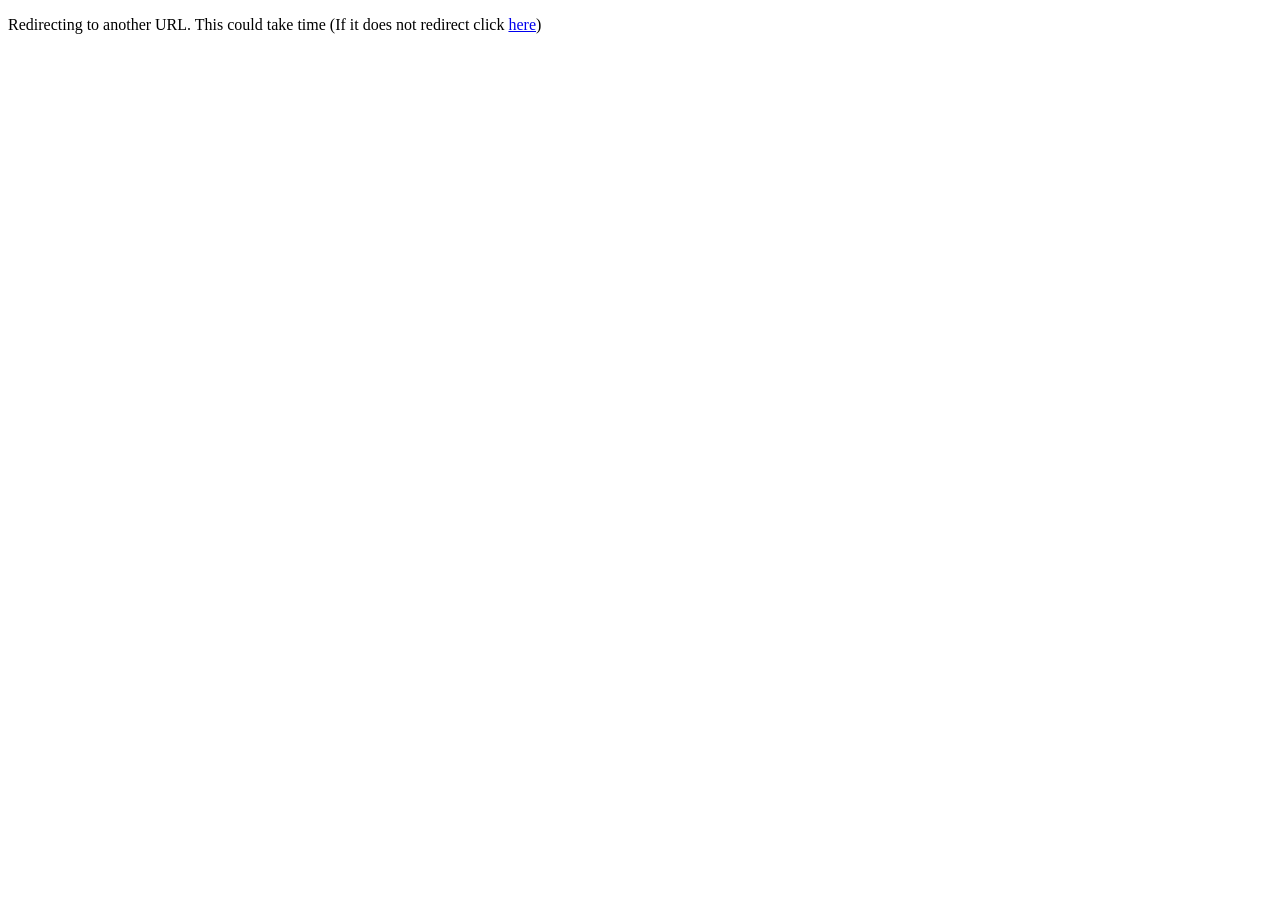
==== index.html @ 9d1f89e5 "Create index.html" ====
<!DOCTYPE html>
<html>

<head>
	<title>Redirecting...</title>
	<meta http-equiv='refresh' content='10; URL=https://Azzys-Army.azzyofficial.repl.co/pages/hub.html'>
</head>

<body>
	<p>Redirecting to another URL. This could take time (If it does not redirect click <a href='pages/hub.html'>here</a>)</p>
</body>

</html>
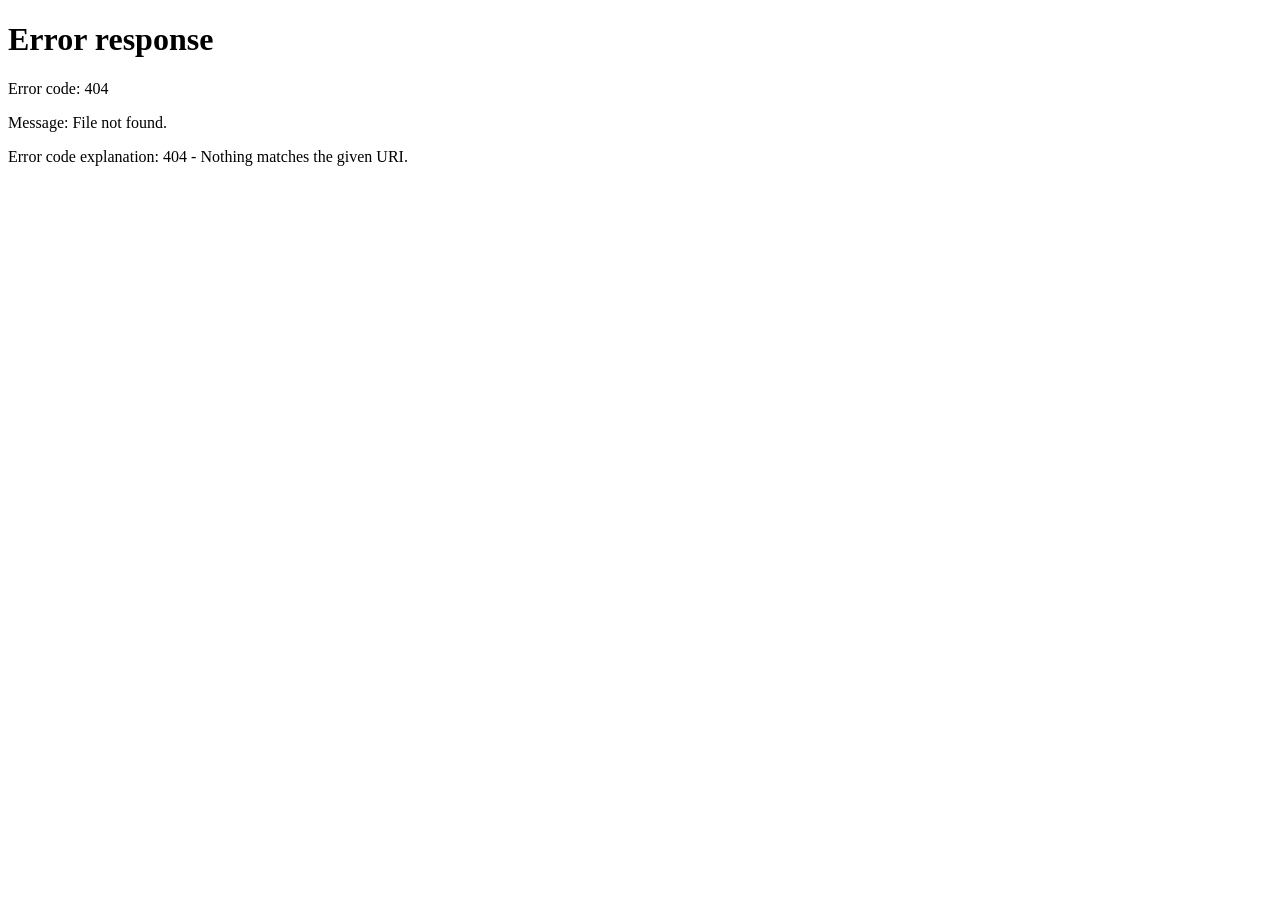
==== commit 86d4348b: "Update index.html" ====
--- a/index.html
+++ b/index.html
@@ -3,11 +3,11 @@
 
 <head>
 	<title>Redirecting...</title>
-	<meta http-equiv='refresh' content='10; URL=https://Azzys-Army.azzyofficial.repl.co/pages/hub.html'>
+	<meta http-equiv="refresh" content="0; URL=soulofhope.github.io/web/pages/welcome.php" />
 </head>
 
 <body>
-	<p>Redirecting to another URL. This could take time (If it does not redirect click <a href='pages/hub.html'>here</a>)</p>
+	<p>Redirecting to another URL. This could take time (If it does not redirect click <a href='pages/welcome.php'>here</a>)</p>
 </body>
 
 </html>
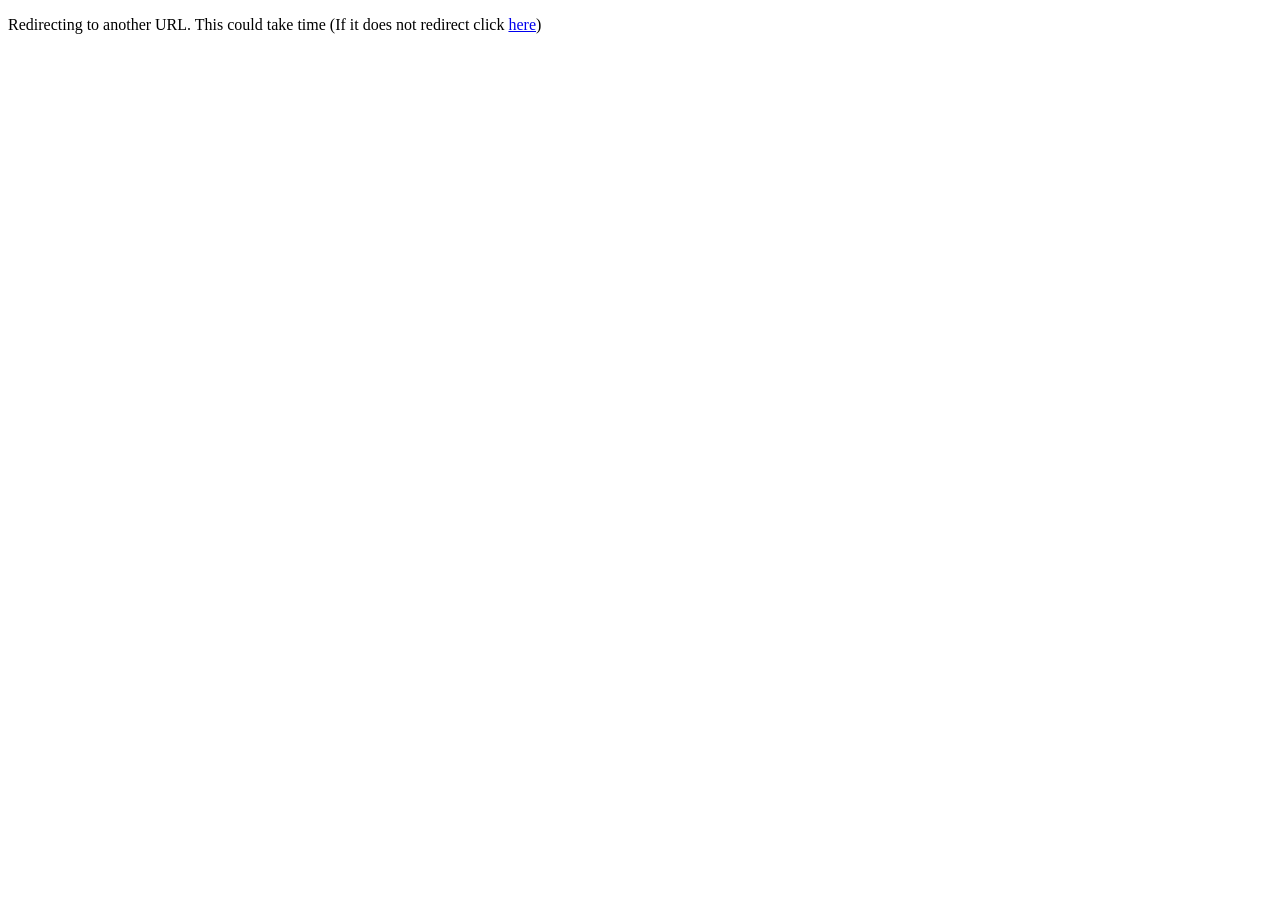
==== commit 024f34df: "Update index.html" ====
--- a/index.html
+++ b/index.html
@@ -3,11 +3,11 @@
 
 <head>
 	<title>Redirecting...</title>
-	<meta http-equiv="refresh" content="0; URL=soulofhope.github.io/web/pages/welcome.php" />
+	<meta http-equiv="refresh" content="0; URL=https://soulofhope.github.io/web/pages/welcome.php" />
 </head>
 
 <body>
-	<p>Redirecting to another URL. This could take time (If it does not redirect click <a href='pages/welcome.php'>here</a>)</p>
+	<p>Redirecting to another URL. This could take time (If it does not redirect click <a href='https://soulofhope.github.io/web/pages/welcome.php'>here</a>)</p>
 </body>
 
 </html>
